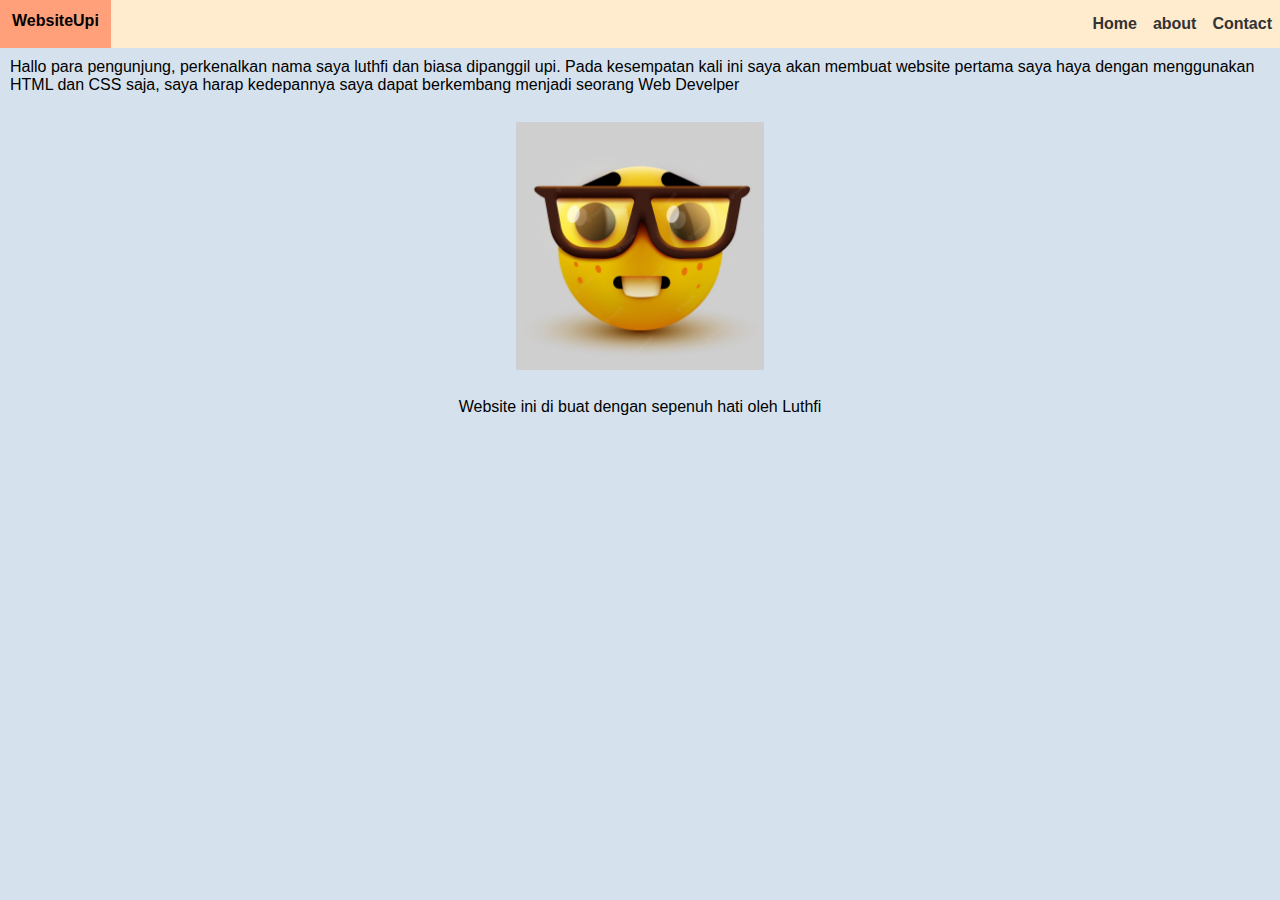
==== index.html @ 0d52b9d0 "menambahkan file HTML dan CSS" ====
<!DOCTYPE html>
<html lang="en">
<head>
    <meta charset="UTF-8">
    <meta name="viewport" content="width=device-width, initial-scale=1.0">
    <title>Website pertama</title>
    <link rel="stylesheet" href="style.css">
</head>
<body>
    
    <!-- navigation bar -->
    <header>
        <h1>WebsiteUpi</h1>
    </header>
        <nav class="container-navbar">
            <ul class="ul-navbar">
                <li class="li-navbar">
                    <a class="a-navbar" href="#">Home</a>
                </li>
                <li class="li-navbar">
                    <a class="a-navbar" href="about.html">about</a>
                </li>
                <li class="li-navbar">
                    <a class="a-navbar" href="contact.html">Contact</a>
                </li>
            </ul>
        </nav>
    <main>
        <!-- content 1 -->
        <article class="container-content">
            <p>Hallo para pengunjung, perkenalkan nama saya luthfi dan biasa dipanggil upi. Pada kesempatan kali ini saya akan membuat website pertama saya haya dengan menggunakan HTML dan CSS saja, saya harap kedepannya saya dapat berkembang menjadi seorang Web Develper</p>
            <div class="img-content">
                <img src="nerd-face-emoji-clever-emoticon-with-glasses-geek-student_3482-1193.avif" alt="nerd-face" class="img-nerd"/>
            </div>
        </article>
        <!-- footer -->
        <footer>
            <p class="p-footer">Website ini di buat dengan sepenuh hati oleh Luthfi</p>
        </footer>
    </main>
</body>
</html>
---- style.css ----
*{
    padding: 0;
    margin: 0;
}
body{
    background-color: rgb(213, 226, 238);
}

.logo{
    justify-content: left;
    align-items: center
}

header{
    position: fixed;
    /* height: 56px; */
    justify-content: left;
    align-items: center;
}
h1{
    height: 24px;
    font-family: Arial, Helvetica, sans-serif;
    text-align: left;
    font-size: medium;
    padding: 12px;
    background-color: lightsalmon;
    align-items: center;

}

h2{
    font-family: Arial, Helvetica, sans-serif;
    text-align: center;
    font-size: medium;
    padding: 12px;
    align-items: center;
}

p{
    font-family: 'Gill Sans', 'Gill Sans MT', Calibri, 'Trebuchet MS', sans-serif;
    padding: 8px;
    margin: 2px;
}

.container-navbar{
    background-color: blanchedalmond;
    
}

a{
    text-decoration: none;
}

.a-contact{
    color: lightsalmon;
    justify-content: center;
    padding: 12px;
    margin: 8px;
    align-items: center;
    display: flex;
    flex-direction: column;
    margin-top: 50px;
}

.a-navbar{
    color: #333;
    
}

.ul-navbar{
    height: 48px;
    display: flex;
    border: 8px;
    justify-content: right;
    align-items: center;  
}

.li-navbar{
    font-weight: 700;
    font-family: 'Gill Sans', 'Gill Sans MT', Calibri, 'Trebuchet MS', sans-serif;
    padding: 2px;  
    background-color: blanchedalmond;
    list-style-type: none;
    margin: 6px;
}

.li-navbar:hover{
    background-color: lightsalmon;
    transition: .4s ease-in-out;
    transition-delay: .2;
    border-radius: 10%;
}

.img-content{
    justify-content: center;
    padding: 12px;
    margin: 8px;
    align-items: center;
    display: flex;
}

.img-nerd{
    width: 20%;
    height: 20%;   
}

.container-contact{
    background-color: white;
}

.img-ins{
    width: 20%;
    height: 20%;   
}

footer{
    justify-content: center;
    align-items: center;
}

.p-footer{
    font-size: 6;
    text-align: center;
    font-family: 'Gill Sans', 'Gill Sans MT', Calibri, 'Trebuchet MS', sans-serif;
}
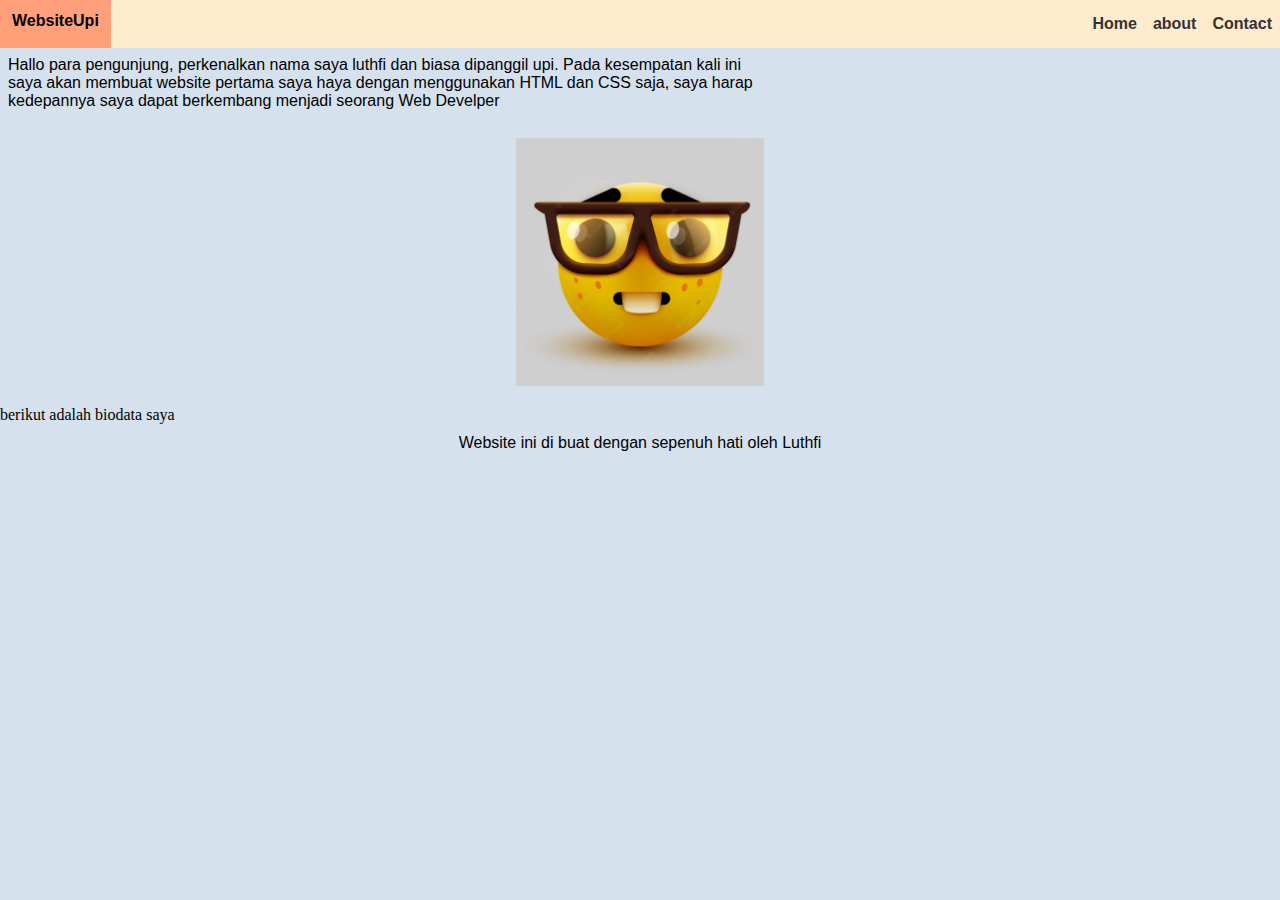
==== commit b2e8b715: "menambahkan data.js di about.html" ====
--- a/index.html
+++ b/index.html
@@ -28,9 +28,14 @@
     <main>
         <!-- content 1 -->
         <article class="container-content">
-            <p>Hallo para pengunjung, perkenalkan nama saya luthfi dan biasa dipanggil upi. Pada kesempatan kali ini saya akan membuat website pertama saya haya dengan menggunakan HTML dan CSS saja, saya harap kedepannya saya dapat berkembang menjadi seorang Web Develper</p>
+            <p class="p-content">Hallo para pengunjung, perkenalkan nama saya luthfi dan biasa dipanggil upi. Pada kesempatan kali ini saya akan membuat website pertama saya haya dengan menggunakan HTML dan CSS saja, saya harap kedepannya saya dapat berkembang menjadi seorang Web Develper</p>
             <div class="img-content">
                 <img src="nerd-face-emoji-clever-emoticon-with-glasses-geek-student_3482-1193.avif" alt="nerd-face" class="img-nerd"/>
+            </div>
+            
+            <p>berikut adalah biodata saya</p>
+            <div id="biodata">
+                <div id="bodataLengkap"></div>
             </div>
         </article>
         <!-- footer -->
--- a/style.css
+++ b/style.css
@@ -36,7 +36,13 @@
     align-items: center;
 }
 
-p{
+.p-content{
+    font-family: 'Gill Sans', 'Gill Sans MT', Calibri, 'Trebuchet MS', sans-serif;
+    padding: 8px;
+    width: 60%;
+}
+
+.p-footer{
     font-family: 'Gill Sans', 'Gill Sans MT', Calibri, 'Trebuchet MS', sans-serif;
     padding: 8px;
     margin: 2px;
